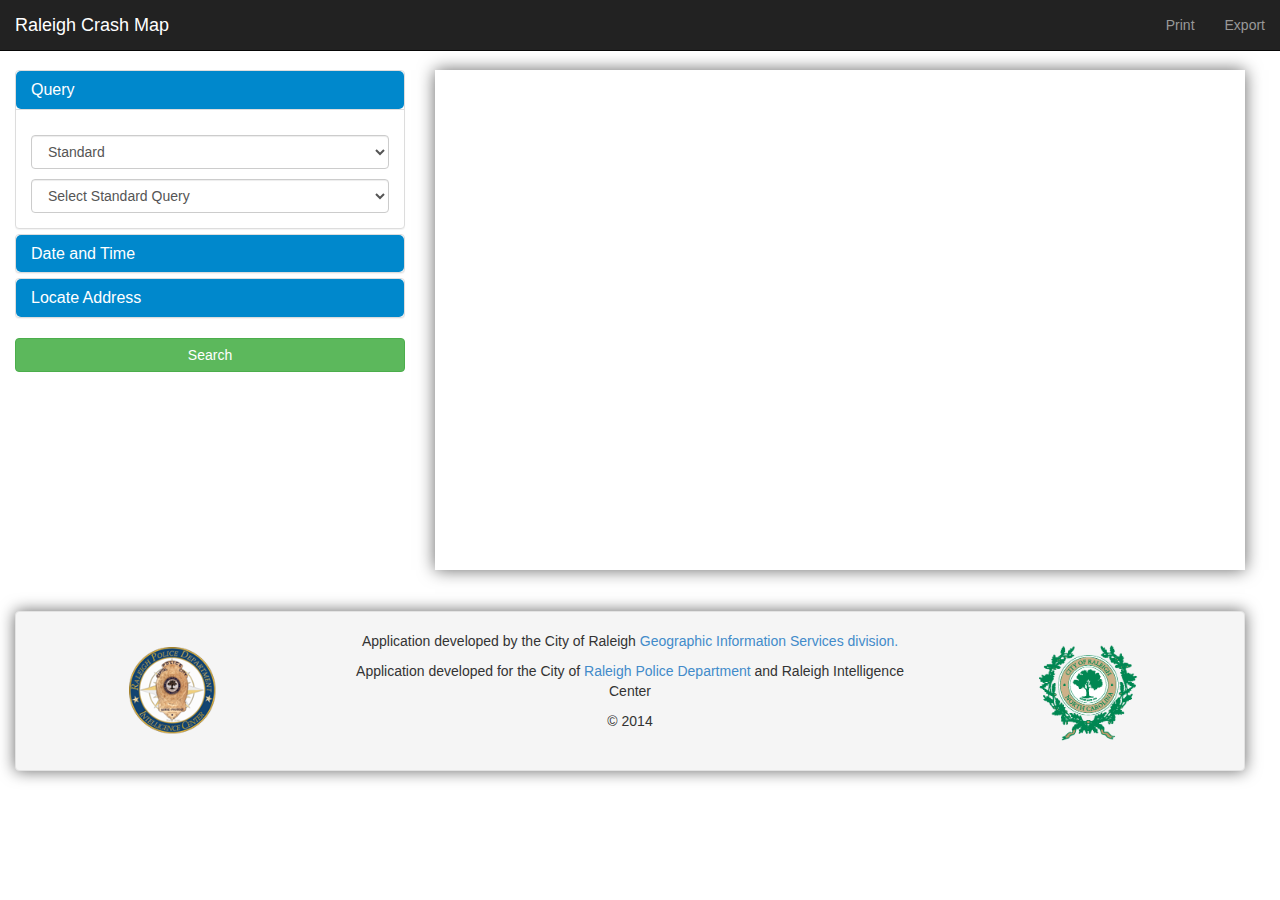
==== index.html @ 4554fe5f "first commit" ====
<!DOCTYPE html>
<!--[if lt IE 7 ]> <html class="ie6"> <![endif]-->
<!--[if IE 7 ]>    <html class="ie7"> <![endif]-->
<!--[if IE 8 ]>    <html class="ie8"> <![endif]-->
<!--[if IE 9 ]>    <html class="ie9"> <![endif]-->
<!--[if (gt IE 9)|!(IE)]><!--> <html class=""> <!--<![endif]-->
    <meta charset="utf-8">
    <meta http-equiv="X-UA-Compatible" content="IE=edge">
    <meta name="viewport" content="width=device-width, initial-scale=1">
    <title>Raleigh Crash Map</title>

    <!-- Bootstrap -->
    <link href="css/bootstrap.min.css" rel="stylesheet">
    <link rel="stylesheet" type="text/css" href="css/bootstrap-datetimepicker.min.css">
    <link rel="stylesheet" href="http://cdn.leafletjs.com/leaflet-0.7.2/leaflet.css" />
    <link rel="stylesheet" type="text/css" href="css/typeahead.js-bootstrap.css">
    <link rel="stylesheet" type="text/css" href="css/MarkerCluster.css">
    <link rel="stylesheet" type="text/css" href="css/MarkerCluster.Default.css">
    <link rel="stylesheet" type="text/css" href="css/leaflet.draw.css">
    <link rel="stylesheet" type="text/css" href="css/bootstrap-select.min.css">
    <link rel="stylesheet" type="text/css" href="css/main.css">
    <!-- HTML5 Shim and Respond.js IE8 support of HTML5 elements and media queries -->
    <!-- WARNING: Respond.js doesn"t work if you view the page via file:// -->
    <!--[if lt IE 9]>-->
    <script src="js/html5shiv.js"></script>
    <script src="js/respond.min.js"></script>
    <!--<![endif]-->
  </head>
  <body>
    <div class="navbar navbar-inverse navbar-fixed-top" role="navigation">
      <div class="navbar-header">
        <button type="button" class="navbar-toggle" data-toggle="collapse" data-target="#bs-example-navbar-collapse-1">
          <span class="sr-only">Toggle navigation</span>
          <span class="icon-bar"></span>
          <span class="icon-bar"></span>
          <span class="icon-bar"></span>
        </button>
        <a class="navbar-brand" href="#">Raleigh Crash Map</a>
      </div>
      <div class="collapse navbar-collapse" id="bs-example-navbar-collapse-1">
        <ul class="nav navbar-nav">
        </ul>
        <ul class="nav navbar-nav navbar-right">
          <li><a id="print" href="javascript:void(0)">Print</a></li>
          <li>
            <form id="exportform" action="php/export.php" method="post" target="_blank" style="display:none">
              <input id="exportcolumns" name="columns" style="display:none"/>
              <input id="exportdata" name="csv" style="display:none"/>
            </form>
            <a id="export" href="javascript:void(0)">Export</a>
          </li>
        </ul>
      </div>
    </div>
    <div class="container">
      <div class="row">
        <div id="left-panel" class="col-sm-4">
          <div class="panel-group" id="accordion">
<!--             <div class="panel panel-default">
              <div class="panel-heading">
                <h4 class="panel-title">
                  <a data-toggle="collapse" data-parent="#accordion" href="#collapseStandard">
                    Standard Query
                  </a>
                </h4>
              </div>
              <div id="collapseStandard" class="panel-collapse collapse in">
                <div class="panel-body">

                </div>
              </div>
            </div> -->
            <div class="panel panel-default">
              <div class="panel-heading">
                <h4 class="panel-title">
                  <a data-toggle="collapse" data-parent="#accordion" href="#collapseQuery">
                    Query
                  </a>
                </h4>
              </div>
              <div id="collapseQuery" class="panel-collapse collapse in">
                <div class="panel-body">
                  <select id="queryType" class="form-control">
                    <option>Standard</option>
                    <option>Non-Standard</option>
                  </select>
                  <div id="standardDiv">
                    <select id="querySelect" class="form-control">
                      <option value="prompt">Select Standard Query</option>
                      <option value="0">Distracted Driver</option>
                      <option value="1">Impairment Related</option>
                      <option value="2">No Seat Belt</option>
                      <option value="3">Teenage Driver</option>
                      <option value="4">Angle Collisions</option>
                      <option value="5">Left Turn Collisions</option>
                      <option value="6">Following Too Close</option>
                      <option value="7">All Crashes</option>
                    </select>
                  </div>
                  <div id="nonStandardDiv">
                    <select id="categorySelect" class="form-control">
                      <option value="prompt">Select Category</option>
                    </select>
                    <div id="categoryArea">
                    </div>
                    <ul id="queryString">
                    </ul>
                    <button id="clearButton" class="btn btn-default" style="margin-top: 10px; width: 100%">Clear Query</button>
                  </div>

                </div>
              </div>
            </div>
            <div class="panel panel-default">
              <div class="panel-heading">
                <h4 class="panel-title">
                  <a data-toggle="collapse" data-parent="#accordion" href="#collapseTwo">
                    Date and Time
                  </a>
                </h4>
              </div>
              <div id="collapseTwo" class="panel-collapse collapse">
                <div class="panel-body">
                  <div class="form-group">
                    <div class="row">
                      <div class="col-sm-5">
                        <div class="input-group date" id="fromDate">
                          <input type="text" class="form-control input-sm" />
                          <span class="input-group-addon">
                            <span class="glyphicon glyphicon-calendar"></span>
                          </span>
                        </div>
                      </div>
                      <center class="col-sm-2">to</center>
                      <div class="col-sm-5">
                        <div class="input-group date" id="toDate">
                          <input type="text" class="form-control input-sm" />
                          <span class="input-group-addon">
                            <span class="glyphicon glyphicon-calendar"></span>
                          </span>
                        </div>
                      </div>
                    </div>
                  </div>
                  <div class="form-group">
                    <div class="row">
                      <div class="col-sm-5">
                        <div class="input-group date" id="fromTime">
                          <input type="text" class="form-control input-sm" value="12:00 AM" />
                          <span class="input-group-addon">
                            <span class="glyphicon glyphicon-time"></span>
                          </span>
                        </div>
                      </div>
                      <center class="col-sm-2">to</center>
                      <div class="col-sm-5">
                        <div class="input-group date" id="toTime">
                          <input type="text" class="form-control input-sm" value="11:59 PM" />
                          <span class="input-group-addon">
                            <span class="glyphicon glyphicon-time"></span>
                          </span>
                        </div>
                      </div>
                    </div>
                  </div>
                  <center class="form-group">
                    <h5>Days Of Week</h5>
                    <div class="btn-group dow" data-toggle="buttons">
                      <label class="btn btn-default active">
                        <input data-dow="Sunday" type="checkbox">S
                      </label>
                      <label class="btn btn-default active">
                        <input data-dow="Monday" type="checkbox">M
                      </label>
                      <label class="btn btn-default active">
                        <input data-dow="Tuesday" type="checkbox">T
                      </label>
                      <label class="btn btn-default active">
                        <input data-dow="Wednesday" type="checkbox">W
                      </label>
                      <label class="btn btn-default active">
                        <input data-dow="Thursday" type="checkbox">T
                      </label>
                      <label  class="btn btn-default active">
                        <input data-dow="Friday" type="checkbox">F
                      </label>
                      <label class="btn btn-default active">
                        <input data-dow="Saturday" type="checkbox">S
                      </label>
                    </div>
                  </center>
                  <div class="form-group">
                    <button class="refresh col-xs-12 btn btn-default">Refresh</button>
                  </div>
                </div>
              </div>
            </div>            
            <div class="panel panel-default">
              <div class="panel-heading">
                <h4 class="panel-title">
                  <a data-toggle="collapse" data-parent="#accordion" href="#collapseOne">
                    Locate Address
                  </a>
                </h4>
              </div>
              <div id="collapseOne" class="panel-collapse collapse">
                <div class="panel-body">
                  <form class="form-horizontal" role="form">
                    <div class="form-group form-search-by">
                      <label class="form-label col-sm-3">Search By</label>
                      <div class="col-sm-9">
                        <select class="form-control">
                          <option value="form-address">Address</option>
                          <option value="form-intersection">Intersection</option>
                        </select>
                      </div>
                    </div>

                    <div class="form-location">
                      <div class="form-group form-address">
                        <div class="col-sm-12">
                          <input id="addressInput" placeholder="Enter Address..." class="form-control"/>
                        </div>
                      </div>
                      <div class="form-group form-intersection" hidden>
                        <div class="col-sm-12">
                          <input id="street1" placeholder="Enter Street Name..." class="form-control"/>
                        </div>
                      </div>
                      <div class="form-group form-intersection" hidden>
                        <div class="col-sm-12">
                          <select id="street2" class="form-control"></select>
                        </div>
                      </div>
                    </div>
                  </form>
                </div>
              </div>
            </div>
          </div>
            <button id="searchBtn" class="btn btn-success" style="width: 100%;margin-bottom: 10px;">Search</button>
            <div class="progress progress-striped active">
              <div class="progress-bar"  role="progressbar" aria-valuenow="100" aria-valuemin="0" aria-valuemax="100" style="width: 100%">
                <span class="sr-only">Loading...</span>
              </div>
            </div>
            <div class="alert alert-warning">
              <strong>Warning!</strong> Better check yourself, you're not looking too good.
            </div>
        </div>
        <div id="map-panel" class="col-sm-8">
          <div id="map"></div>
        </div>
      </div>
      <div id="pageDiv" class="row">
        <div class="col-sm-12">
          <div id="paginator" class="pull-left">
          </div>
          <form class="form-horizontal pull-left">
            <div class="form-group">
              <label class="form-label pull-left small">Results Per Page</label>
                <select id="results" class="form-control pull-left input-sm">
                  <option value="10">10</option>
                  <option value="20" selected>20</option>
                  <option value="50">50</option>
                  <option value="100">100</option>
                  <!--<option value="all">All</option>-->
                </select>
            </div>
          </form>
        </div>
      </div>
      <div class="row">
        <div class="col-xs-12">
          <table id="list" class="table table-condensed table-striped">
            <thead>
              <th>Incident</th>
              <th>Date</th>
              <th>Officer</th>
              <th>On</th>
              <th>At</th>
              <th>To</th>
              <th></th>
            </thead>
            <tbody>
            </tbody>
          </table>
        </div>
      </div>
      <div class="footer well col-xs-12">
        <div class="row">
          <div class="col-sm-3">
            <center><img src="img/RIC.png"/></center>
          </div>
          <div class="col-sm-6">
            <center>
              <p>Application developed by the City of Raleigh <a href="http://www.raleighnc.gov/business/content/ITechAdmin/Articles/GeographicInformationServices.html" target="_blank">Geographic Information Services division.</a></p>
              <p>Application developed for the City of <a href="http://www.raleighnc.gov/police" target="_blank">Raleigh Police Department</a> and Raleigh Intelligence Center</p>
              <p>&copy; 2014</p>
            </center>
          </div>
          <div class="col-sm-3">
            <center><img src="img/city-seal.png"/></center>
          </div>
        </div>
      </div>
    </div>
    <!--MODALS-->
    <div id="notesModal" class="modal fade bs-example-modal-sm" tabindex="-1" role="dialog"aria-hidden="true">
      <div class="modal-dialog modal-sm">
        <div class="modal-content">
          <div class="modal-header">
            <button type="button" class="close" data-dismiss="modal" aria-hidden="true">&times;</button>
            <h4 class="modal-title">Notes</h4>
          </div>
          <div class="modal-body">
          </div>
        </div>
      </div>
    </div>
    <!-- jQuery (necessary for Bootstrap"s JavaScript plugins) -->
    <script src="https://ajax.googleapis.com/ajax/libs/jquery/1.11.0/jquery.min.js"></script>
    <!-- Include all compiled plugins (below), or include individual files as needed -->
    <script src="js/bootstrap.min.js"></script>
    <script src="js/moment.min.js"></script>
    <script src="js/bootstrap-datetimepicker.min.js"></script>
    <script src="js/bootstrap-select.min.js"></script>
    <script src="js/typeahead.min.js"></script>
    <script src="js/bootstrap-paginator.min.js"></script>
    <script src="http://cdn.leafletjs.com/leaflet-0.7.2/leaflet.js"></script>
    <script src="js/leaflet.markercluster.js"></script>
    <script src="js/leaflet-heat.js"></script>
    <script src="js/leaflet.draw.js"></script>
    <script src="js/json2.js"></script>
    <script src="js/main.js"></script>
  </body>
</html>
---- css/MarkerCluster.css ----
.leaflet-cluster-anim .leaflet-marker-icon, .leaflet-cluster-anim .leaflet-marker-shadow {
	-webkit-transition: -webkit-transform 0.3s ease-out, opacity 0.3s ease-in;
	-moz-transition: -moz-transform 0.3s ease-out, opacity 0.3s ease-in;
	-o-transition: -o-transform 0.3s ease-out, opacity 0.3s ease-in;
	transition: transform 0.3s ease-out, opacity 0.3s ease-in;
	}
---- css/MarkerCluster.Default.css ----
.marker-cluster-small {
	background-color: rgba(181, 226, 140, 0.6);
	}
.marker-cluster-small div {
	background-color: rgba(110, 204, 57, 0.6);
	}

.marker-cluster-medium {
	background-color: rgba(241, 211, 87, 0.6);
	}
.marker-cluster-medium div {
	background-color: rgba(240, 194, 12, 0.6);
	}

.marker-cluster-large {
	background-color: rgba(253, 156, 115, 0.6);
	}
.marker-cluster-large div {
	background-color: rgba(241, 128, 23, 0.6);
	}

	/* IE 6-8 fallback colors */
.leaflet-oldie .marker-cluster-small {
	background-color: rgb(181, 226, 140);
	}
.leaflet-oldie .marker-cluster-small div {
	background-color: rgb(110, 204, 57);
	}

.leaflet-oldie .marker-cluster-medium {
	background-color: rgb(241, 211, 87);
	}
.leaflet-oldie .marker-cluster-medium div {
	background-color: rgb(240, 194, 12);
	}

.leaflet-oldie .marker-cluster-large {
	background-color: rgb(253, 156, 115);
	}
.leaflet-oldie .marker-cluster-large div {
	background-color: rgb(241, 128, 23);
}

.marker-cluster {
	background-clip: padding-box;
	border-radius: 20px;
	}
.marker-cluster div {
	width: 30px;
	height: 30px;
	margin-left: 5px;
	margin-top: 5px;

	text-align: center;
	border-radius: 15px;
	font: 12px "Helvetica Neue", Arial, Helvetica, sans-serif;
	}
.marker-cluster span {
	line-height: 30px;
	}
---- css/leaflet.draw.css ----
/* ================================================================== */
/* Toolbars
/* ================================================================== */

.leaflet-draw-section {
	position: relative;
}

.leaflet-draw-toolbar {
	margin-top: 12px;
}

.leaflet-draw-toolbar-top {
	margin-top: 0;
}

.leaflet-draw-toolbar-notop a:first-child {
	border-top-right-radius: 0;
}

.leaflet-draw-toolbar-nobottom a:last-child {
	border-bottom-right-radius: 0;
}

.leaflet-draw-toolbar a {
	background-image: url('images/spritesheet.png');
	background-repeat: no-repeat;
}

.leaflet-retina .leaflet-draw-toolbar a {
	background-image: url('images/spritesheet-2x.png');
	background-size: 270px 30px;
}

.leaflet-draw a {
	display: block;
	text-align: center;
	text-decoration: none;
}

/* ================================================================== */
/* Toolbar actions menu
/* ================================================================== */

.leaflet-draw-actions {
	display: none;
	list-style: none;
	margin: 0;
	padding: 0;
	position: absolute;
	left: 26px; /* leaflet-draw-toolbar.left + leaflet-draw-toolbar.width */
	top: 0;
	white-space: nowrap;
}

.leaflet-touch .leaflet-draw-actions {
	left: 32px;
}

.leaflet-right .leaflet-draw-actions {
	right:26px;
	left:auto;
}

.leaflet-touch .leaflet-right .leaflet-draw-actions {
	right:32px;
	left:auto;
}

.leaflet-draw-actions li {
	display: inline-block;
}

.leaflet-draw-actions li:first-child a {
	border-left: none;
}

.leaflet-draw-actions li:last-child a {
	-webkit-border-radius: 0 4px 4px 0;
	        border-radius: 0 4px 4px 0;
}

.leaflet-right .leaflet-draw-actions li:last-child a {
	-webkit-border-radius: 0;
	        border-radius: 0;
}

.leaflet-right .leaflet-draw-actions li:first-child a {
	-webkit-border-radius: 4px 0 0 4px;
	        border-radius: 4px 0 0 4px;
}

.leaflet-draw-actions a {
	background-color: #919187;
	border-left: 1px solid #AAA;
	color: #FFF;
	font: 11px/19px "Helvetica Neue", Arial, Helvetica, sans-serif;
	line-height: 28px;
	text-decoration: none;
	padding-left: 10px;
	padding-right: 10px;
	height: 28px;
}

.leaflet-touch .leaflet-draw-actions a {
	font-size: 12px;
	line-height: 30px;
	height: 30px;
}

.leaflet-draw-actions-bottom {
	margin-top: 0;
}

.leaflet-draw-actions-top {
	margin-top: 1px;
}

.leaflet-draw-actions-top a,
.leaflet-draw-actions-bottom a {
	height: 27px;
	line-height: 27px;
}

.leaflet-draw-actions a:hover {
	background-color: #A0A098;
}

.leaflet-draw-actions-top.leaflet-draw-actions-bottom a {
	height: 26px;
	line-height: 26px;
}

/* ================================================================== */
/* Draw toolbar
/* ================================================================== */

.leaflet-draw-toolbar .leaflet-draw-draw-polyline {
	background-position: -2px -2px;
}

.leaflet-touch .leaflet-draw-toolbar .leaflet-draw-draw-polyline {
	background-position: 0 -1px;
}

.leaflet-draw-toolbar .leaflet-draw-draw-polygon {
	background-position: -31px -2px;
}

.leaflet-touch .leaflet-draw-toolbar .leaflet-draw-draw-polygon {
	background-position: -29px -1px;
}

.leaflet-draw-toolbar .leaflet-draw-draw-rectangle {
	background-position: -62px -2px;
}

.leaflet-touch .leaflet-draw-toolbar .leaflet-draw-draw-rectangle {
	background-position: -60px -1px;
}

.leaflet-draw-toolbar .leaflet-draw-draw-circle {
	background-position: -92px -2px;
}

.leaflet-touch .leaflet-draw-toolbar .leaflet-draw-draw-circle {
	background-position: -90px -1px;
}

.leaflet-draw-toolbar .leaflet-draw-draw-marker {
	background-position: -122px -2px;
}

.leaflet-touch .leaflet-draw-toolbar .leaflet-draw-draw-marker {
	background-position: -120px -1px;
}

/* ================================================================== */
/* Edit toolbar
/* ================================================================== */

.leaflet-draw-toolbar .leaflet-draw-edit-edit {
	background-position: -152px -2px;
}

.leaflet-touch .leaflet-draw-toolbar .leaflet-draw-edit-edit {
	background-position: -150px -1px;
}

.leaflet-draw-toolbar .leaflet-draw-edit-remove {
	background-position: -182px -2px;
}

.leaflet-touch .leaflet-draw-toolbar .leaflet-draw-edit-remove {
	background-position: -180px -1px;
}

.leaflet-draw-toolbar .leaflet-draw-edit-edit.leaflet-disabled {
	background-position: -212px -2px;
}

.leaflet-touch .leaflet-draw-toolbar .leaflet-draw-edit-edit.leaflet-disabled {
	background-position: -210px -1px;
}

.leaflet-draw-toolbar .leaflet-draw-edit-remove.leaflet-disabled {
	background-position: -242px -2px;
}

.leaflet-touch .leaflet-draw-toolbar .leaflet-draw-edit-remove.leaflet-disabled {
	background-position: -240px -2px;
}

/* ================================================================== */
/* Drawing styles
/* ================================================================== */

.leaflet-mouse-marker {
	background-color: #fff;
	cursor: crosshair;
}

.leaflet-draw-tooltip {
	background: rgb(54, 54, 54);
	background: rgba(0, 0, 0, 0.5);
	border: 1px solid transparent;
	-webkit-border-radius: 4px;
	        border-radius: 4px;
	color: #fff;
	font: 12px/18px "Helvetica Neue", Arial, Helvetica, sans-serif;
	margin-left: 20px;
	margin-top: -21px;
	padding: 4px 8px;
	position: absolute;
	visibility: hidden;
	white-space: nowrap;
	z-index: 6;
}

.leaflet-draw-tooltip:before {
	border-right: 6px solid black;
	border-right-color: rgba(0, 0, 0, 0.5);
	border-top: 6px solid transparent;
	border-bottom: 6px solid transparent;
	content: "";
	position: absolute;
	top: 7px;
	left: -7px;
}

.leaflet-error-draw-tooltip {
	background-color: #F2DEDE;
	border: 1px solid #E6B6BD;
	color: #B94A48;
}

.leaflet-error-draw-tooltip:before {
	border-right-color: #E6B6BD;
}

.leaflet-draw-tooltip-single {
	margin-top: -12px
}

.leaflet-draw-tooltip-subtext {
	color: #f8d5e4;
}

.leaflet-draw-guide-dash {
	font-size: 1%;
	opacity: 0.6;
	position: absolute;
	width: 5px;
	height: 5px;
}

/* ================================================================== */
/* Edit styles
/* ================================================================== */

.leaflet-edit-marker-selected {
	background: rgba(254, 87, 161, 0.1);
	border: 4px dashed rgba(254, 87, 161, 0.6);
	-webkit-border-radius: 4px;
	        border-radius: 4px;
}

.leaflet-edit-move {
	cursor: move;
}

.leaflet-edit-resize {
	cursor: pointer;
}

/* ================================================================== */
/* Old IE styles
/* ================================================================== */

.leaflet-oldie .leaflet-draw-toolbar {
	border: 3px solid #999;
}

.leaflet-oldie .leaflet-draw-toolbar a {
	background-color: #eee;
}

.leaflet-oldie .leaflet-draw-toolbar a:hover {
	background-color: #fff;
}

.leaflet-oldie .leaflet-draw-actions {
	left: 32px;
	margin-top: 3px;
}

.leaflet-oldie .leaflet-draw-actions li {
	display: inline;
	zoom: 1;
}

.leaflet-oldie .leaflet-edit-marker-selected {
	border: 4px dashed #fe93c2;
}

.leaflet-oldie .leaflet-draw-actions a {
	background-color: #999;
}

.leaflet-oldie .leaflet-draw-actions a:hover {
	background-color: #a5a5a5;
}

.leaflet-oldie .leaflet-draw-actions-top a {
	margin-top: 1px;
}

.leaflet-oldie .leaflet-draw-actions-bottom a {
	height: 28px;
	line-height: 28px;
}

.leaflet-oldie .leaflet-draw-actions-top.leaflet-draw-actions-bottom a {
	height: 27px;
	line-height: 27px;
}
---- css/main.css ----
html, body {
	width: 100%;
}

nav {
	padding-right: 20px;
	-moz-box-shadow: 0 0 16px rgba(0,0,0,0.6);
	box-shadow: 0 0 16px rgba(0,0,0,0.6);
}
.container {
	width: 100%;
	margin-top: 70px;
	display: none;
}

.navbar-nav.navbar-right:last-child {
margin-right: 0px;
}
.panel-group .panel { overflow:visible; }
.panel-group  .panel-heading {
	background: #08c;
	color: white;
	border-radius: 5px;
}
.panel-group .panel {
	-webkit-touch-callout: none;
	-webkit-user-select: none;
	-khtml-user-select: none;
	-moz-user-select: none;
	-ms-user-select: none;
	user-select: none;
}
.twitter-typeahead {
	width: 100%;
}
.leaflet-draw.leaflet-control {
	display: none;
}
.leaflet-popup-content p {
	margin: 5px 0;
}
.bootstrap-select {
	width: 100% !important;
}
#map {
	height: 500px;
	margin: 0 20px;
	-moz-box-shadow: 0 0 16px rgba(0,0,0,0.6);
	box-shadow: 0 0 16px rgba(0,0,0,0.6);
}
.pagination {
	-webkit-touch-callout: none;
	-webkit-user-select: none;
	-khtml-user-select: none;
	-moz-user-select: none;
	-ms-user-select: none;
	user-select: none;
	cursor: pointer;
}
#pageDiv {
	margin-top: 5px;
	margin-bottom: 5px;
	display: none;
}
#pageDiv form {
	margin: 0;
	width:200px;
}
#pageDiv .form-label {
	padding-right: 10px;
	padding-left: 10px;
}
#paginator {
	float:left;
	margin-right: 20px;
}
#results {
	max-width: 65px;
}
#list {
	display: none;
}
#list tr{
	cursor: pointer;
}
.footer {
	margin-top: 40px;
	-moz-box-shadow: 0 0 16px rgba(0,0,0,0.6);
	box-shadow: 0 0 16px rgba(0,0,0,0.6);
}
.footer img {
	height: 120px;
}
.hidden {
	display: none;
}

.progress {
	display: none;
}

.alert {
	display: none;
}

#categorySelect {
	margin-bottom: 10px;
}

#nonStandardDiv {
	display: none;
}

#collapseQuery select{
	margin-top:  10px;
}

.title-overlay{
  color: #000;
  font-weight: bold;
  font-size: 9pt;
  white-space: nowrap;
  text-shadow: 1px 1px #fff, 1px -1px #fff, -1px 1px #fff, -1px -1px #fff;
  text-shadow: 1px 1px rgba(255,255,255,0.6), 1px -1px rgba(255,255,255,0.6), -1px 1px rgba(255,255,255,0.6), -1px -1px rgba(255,255,255,0.6);
}



@media (min-width: 768px) {
	#map {
		margin: 0;
	}
	#pageDiv form {
		margin: 20px 0;
	}
}
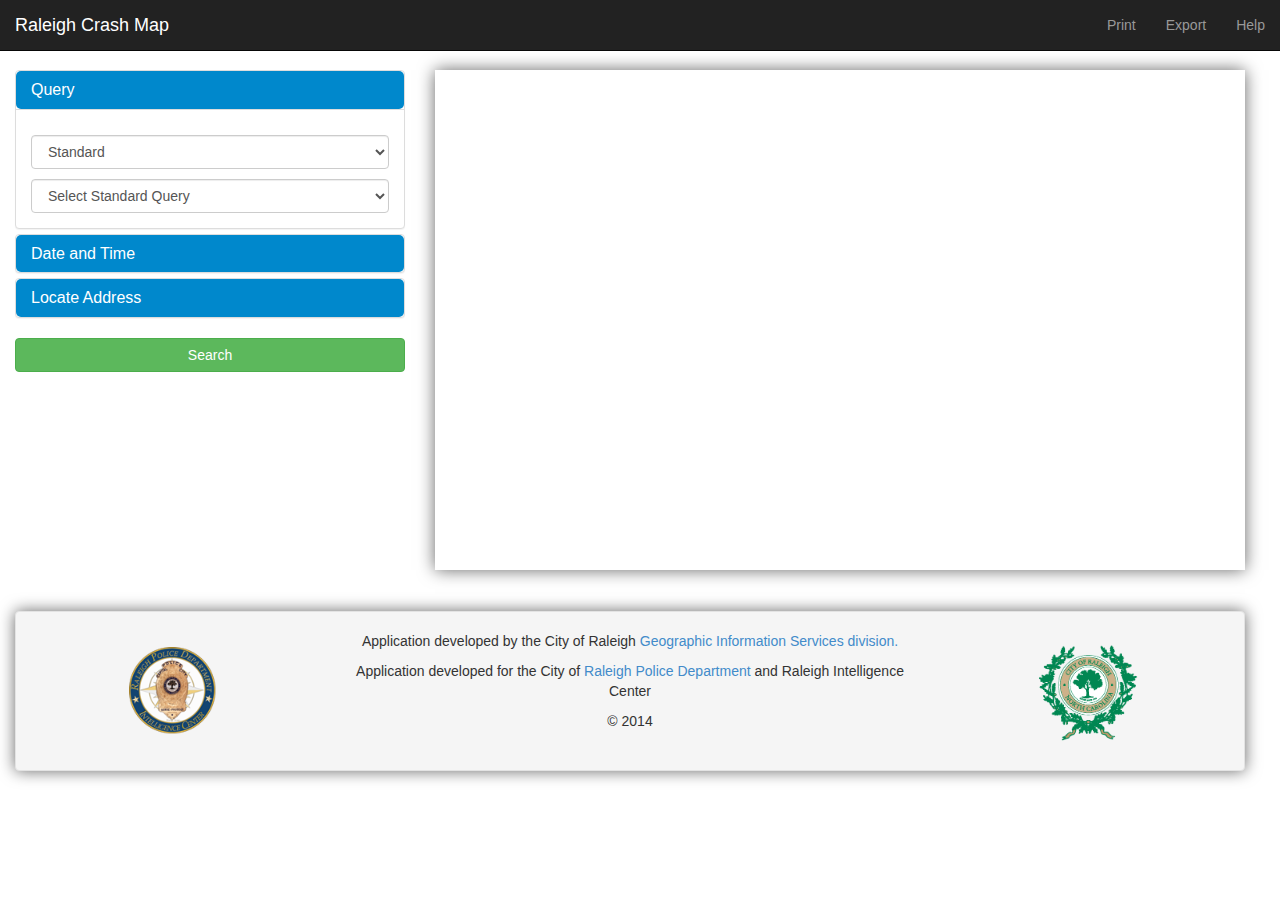
==== commit 9f61bdea: "encoding URL for typeahead" ====
--- a/index.html
+++ b/index.html
@@ -49,6 +49,7 @@
             </form>
             <a id="export" href="javascript:void(0)">Export</a>
           </li>
+          <li><a href="javascript:void(0)">Help</a></li>
         </ul>
       </div>
     </div>
